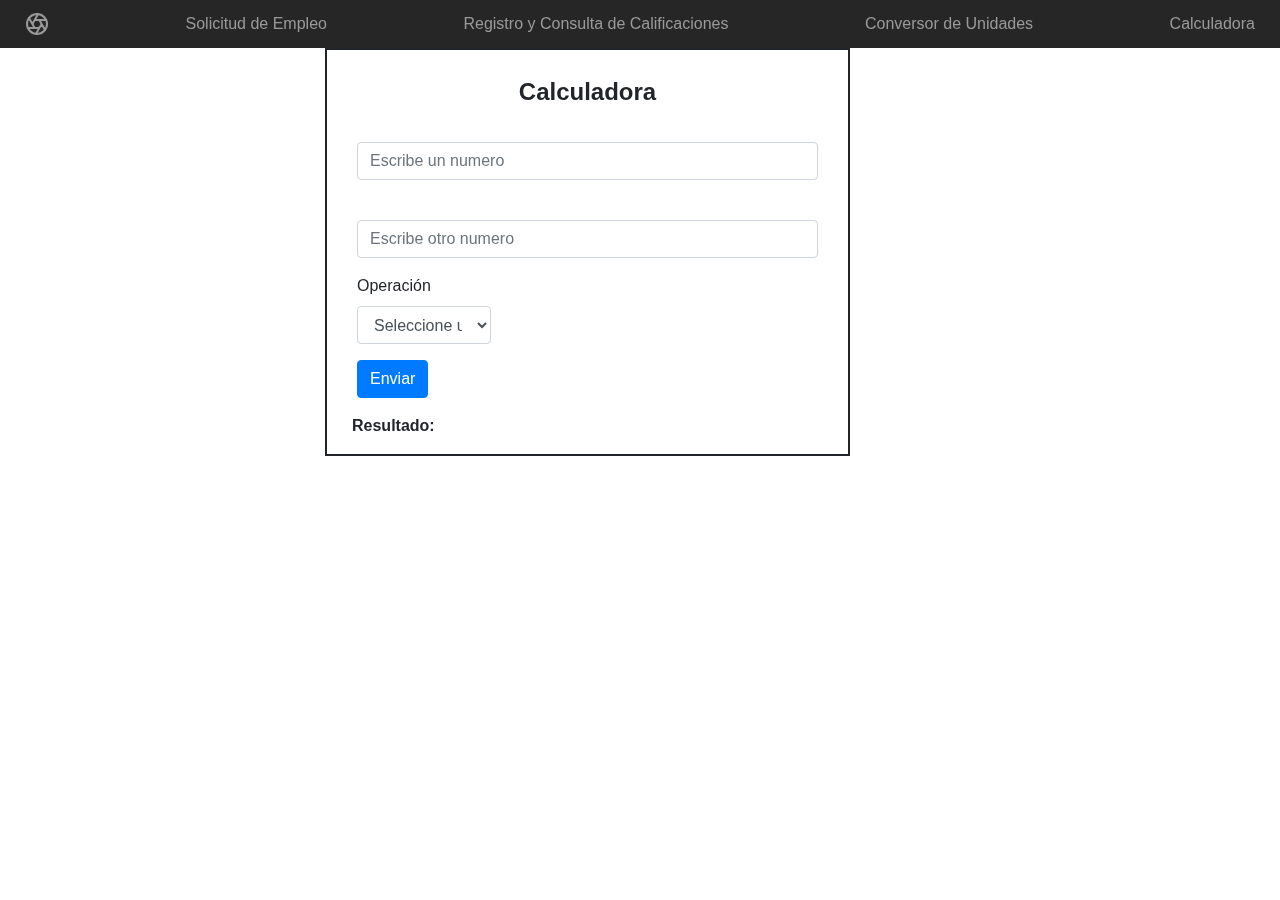
==== pages/calculadora.html @ bb70045b "Master" ====
<!DOCTYPE html>
<html lang="en" dir="ltr">
  <head>
    <meta charset="utf-8">
    <title>Empleo</title>
    <link rel="stylesheet" href="../bootstrap/css/bootstrap.min.css">
    <link href="../css/style.css" rel="stylesheet">

  </head>

  <body>

<script type="text/javascript" src="../js/calculadora.js"></script>

<nav class="site-header sticky-top py-1">
  <div class="container d-flex flex-column flex-md-row justify-content-between">
    <a class="py-2" href="../index.html" aria-label="Product">
      <svg xmlns="http://www.w3.org/2000/svg" width="24" height="24" fill="none" stroke="currentColor" stroke-linecap="round" stroke-linejoin="round" stroke-width="2" class="d-block mx-auto" role="img" viewBox="0 0 24 24" focusable="false"><title>Product</title><circle cx="12" cy="12" r="10"/><path d="M14.31 8l5.74 9.94M9.69 8h11.48M7.38 12l5.74-9.94M9.69 16L3.95 6.06M14.31 16H2.83m13.79-4l-5.74 9.94"/></svg>
    </a>
    <a class="py-2 d-none d-md-inline-block" href="empleo.html">Solicitud de Empleo</a>
    <a class="py-2 d-none d-md-inline-block" href="calificaciones.html">Registro y Consulta de Calificaciones</a>
      <a class="py-2 d-none d-md-inline-block" href="utilitarios.html">Conversor de Unidades</a>
    <a class="py-2 d-none d-md-inline-block" href="#">Calculadora</a>
  </div>
</nav>

<div class="container">

  <section class = "row">
    <div class="col-lg-3"></div>

    <div class="col-lg-5" style="border: 2px solid;">

          <form><br>
          <fieldset >

          <!-- Form Name -->
          <legend class="text-center">Calculadora</legend>


          <!-- Text input-->
          <div class="form-group">
            <label class="col-md-4 control-label" for="textinput"></label>
            <div class="col-md-12">
            <input required id="num1" name="textinput" type="number" placeholder="Escribe un numero" class="form-control input-md">
            </div>
          </div>

          <!-- Text input-->
          <div class="form-group">
            <label class="col-md-4 control-label" for="textinput"></label>
            <div class="col-md-12">
            <input required id="num2" name="textinput" type="number" placeholder="Escribe otro numero" class="form-control input-md">
            </div>
          </div>

          <!-- Select Basic -->
            <div class="form-group">
              <label class="col-md-4 control-label" for="selectbasic">Operación</label>
              <div class="col-md-4">
                <select id="operacion" name="selectbasic" class="form-control">
                  <option value=""disabled selected>Seleccione una Operacion...</option>
                  <option value="1">Suma</option>
                  <option value="2">Resta</option>
                  <option value="3">Multiplicar</option>
                  <option value="4">Dividir</option>
                </select>
              </div>
            </div>

          <!-- Button -->
          <div class="form-group">
            <div class="col-md-12">
              <button id="enviar" name="singlebutton" class="btn btn-primary" onclick="return calculadora()">Enviar</button>
            </div>
          </div>

          </fieldset>
          </form>
          <p id="text_resultado">Resultado: <span id="resultado"></span></p>

    </div>


  </section>

</div>

  </body>
</html>
---- css/style.css ----
.container {
  max-width: 1260px;
}
/*
 * Custom translucent site header
 */

.site-header {
  background-color: rgba(0, 0, 0, .85);
  -webkit-backdrop-filter: saturate(180%) blur(20px);
  backdrop-filter: saturate(180%) blur(20px);
}
.site-header a {
  color: #999;
  transition: ease-in-out color .15s;
}
.site-header a:hover {
  color: #fff;
  text-decoration: none;
}

/*
 * Dummy devices (replace them with your own or something else entirely!)
 */

.product-device {
  position: absolute;
  right: 10%;
  bottom: -30%;
  width: 300px;
  height: 540px;
  background-color: #333;
  border-radius: 21px;
  -webkit-transform: rotate(30deg);
  transform: rotate(30deg);
}

.product-device::before {
  position: absolute;
  top: 10%;
  right: 10px;
  bottom: 10%;
  left: 10px;
  content: "";
  background-color: rgba(255, 255, 255, .1);
  border-radius: 5px;
}

.product-device-2 {
  top: -25%;
  right: auto;
  bottom: 0;
  left: 5%;
  background-color: #e5e5e5;
}
legend{

  text-transform: capitalize;
  font-weight: bold;

}
#text_resultado{
  margin-left:10px;
  font-weight: bold;
}
h3{
  margin-top: 150px;
}

table{
  border: 2px solid black;
  padding-top: 50px;
}

td{
  border: 2px solid black;
  text-align: center

}
th{
  border: 2px solid black;
  width:10%;
  text-align: center
}

.form_moneda{
  border-left: 2px solid black;

}

.form_temperatura{
  border-right: 2px solid black;
}

/*
 * Extra utilities
 */

.flex-equal > * {
  -ms-flex: 1;
  flex: 1;
}
@media (min-width: 768px) {
  .flex-md-equal > * {
    -ms-flex: 1;
    flex: 1;
  }
  .form_moneda{
    padding-left: 200px;
  }
}

.overflow-hidden { overflow: hidden; }
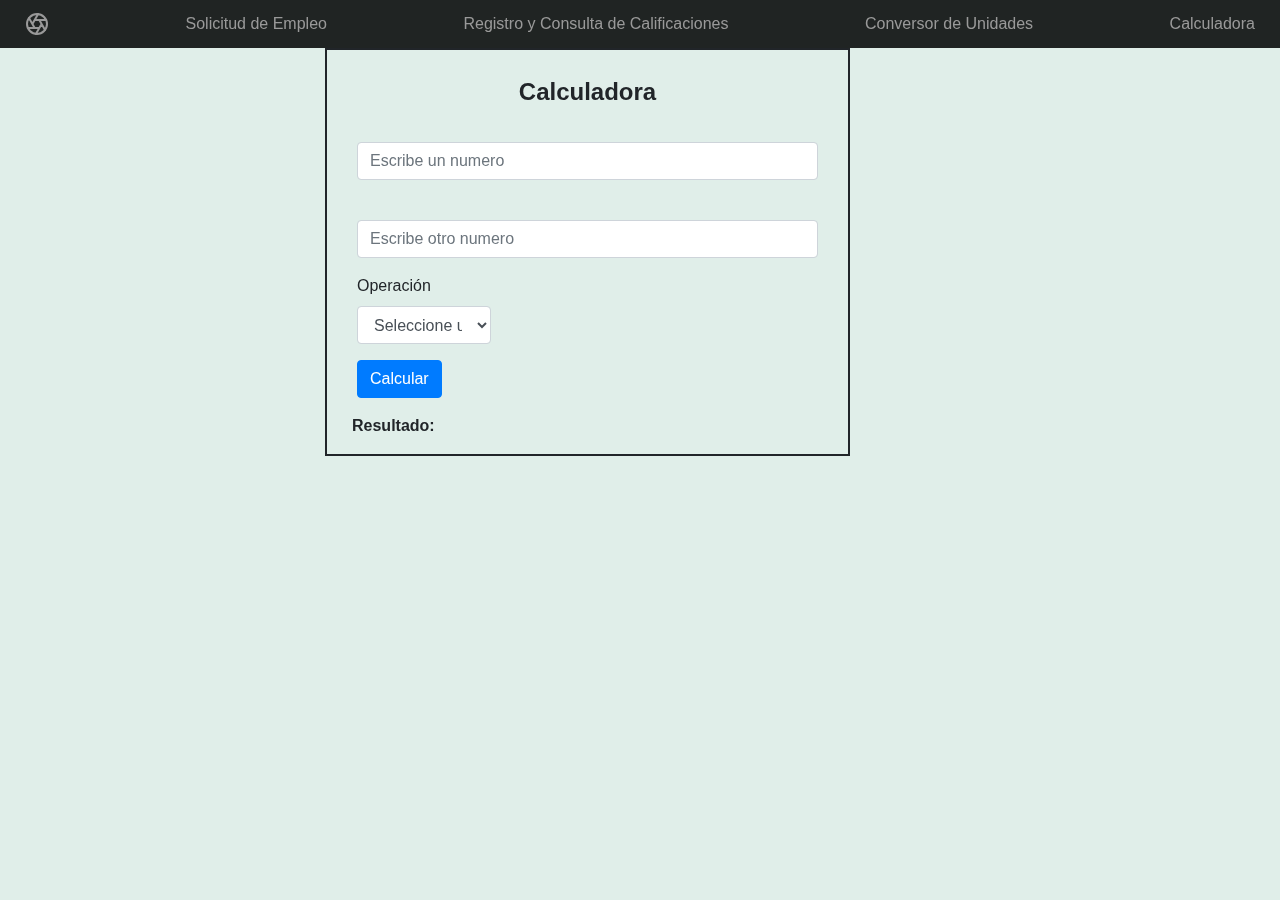
==== commit 6116ff00: "Taking comments off" ====
--- a/pages/calculadora.html
+++ b/pages/calculadora.html
@@ -8,7 +8,7 @@
 
   </head>
 
-  <body>
+  <body style="background-color:#E0EEE9">
 
 <script type="text/javascript" src="../js/calculadora.js"></script>
 
@@ -34,11 +34,9 @@
           <form><br>
           <fieldset >
 
-          <!-- Form Name -->
           <legend class="text-center">Calculadora</legend>
 
 
-          <!-- Text input-->
           <div class="form-group">
             <label class="col-md-4 control-label" for="textinput"></label>
             <div class="col-md-12">
@@ -46,7 +44,6 @@
             </div>
           </div>
 
-          <!-- Text input-->
           <div class="form-group">
             <label class="col-md-4 control-label" for="textinput"></label>
             <div class="col-md-12">
@@ -54,7 +51,6 @@
             </div>
           </div>
 
-          <!-- Select Basic -->
             <div class="form-group">
               <label class="col-md-4 control-label" for="selectbasic">Operación</label>
               <div class="col-md-4">
@@ -68,10 +64,9 @@
               </div>
             </div>
 
-          <!-- Button -->
           <div class="form-group">
             <div class="col-md-12">
-              <button id="enviar" name="singlebutton" class="btn btn-primary" onclick="return calculadora()">Enviar</button>
+              <button id="enviar" name="singlebutton" class="btn btn-primary" onclick="return calculadora()">Calcular</button>
             </div>
           </div>
 
--- a/css/style.css
+++ b/css/style.css
@@ -1,9 +1,6 @@
 .container {
   max-width: 1260px;
 }
-/*
- * Custom translucent site header
- */
 
 .site-header {
   background-color: rgba(0, 0, 0, .85);
@@ -19,9 +16,6 @@
   text-decoration: none;
 }
 
-/*
- * Dummy devices (replace them with your own or something else entirely!)
- */
 
 .product-device {
   position: absolute;
@@ -92,9 +86,7 @@
   border-right: 2px solid black;
 }
 
-/*
- * Extra utilities
- */
+
 
 .flex-equal > * {
   -ms-flex: 1;
